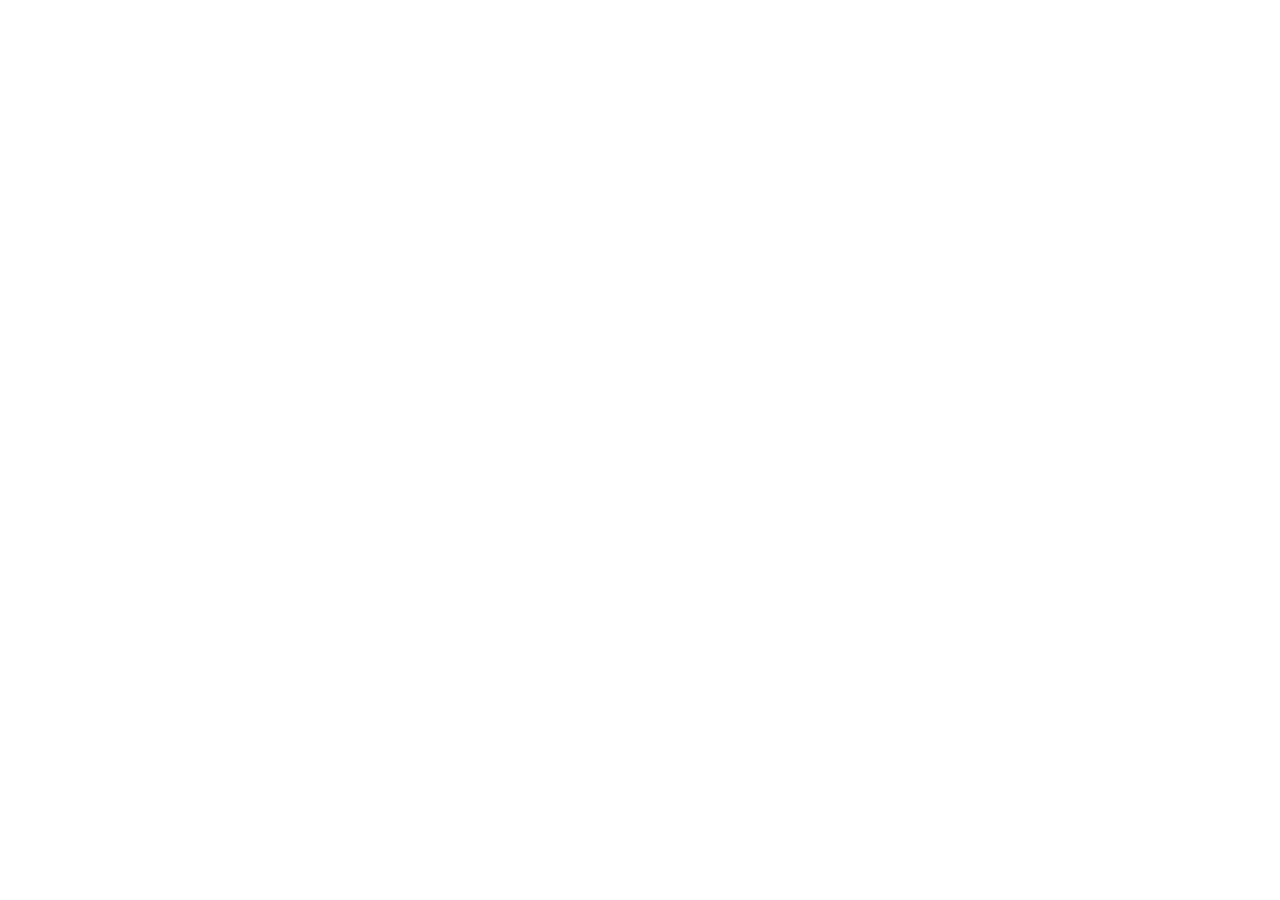
==== index.html @ 7ed28078 "kiindulasi alap" ====
<!DOCTYPE html>
<html lang="hu">
<head>
    <meta charset="UTF-8">
    <meta name="viewport" content="width=device-width, initial-scale=1.0">
    <title>Lányi Bence</title>
</head>
<body>
    
</body>
</html>
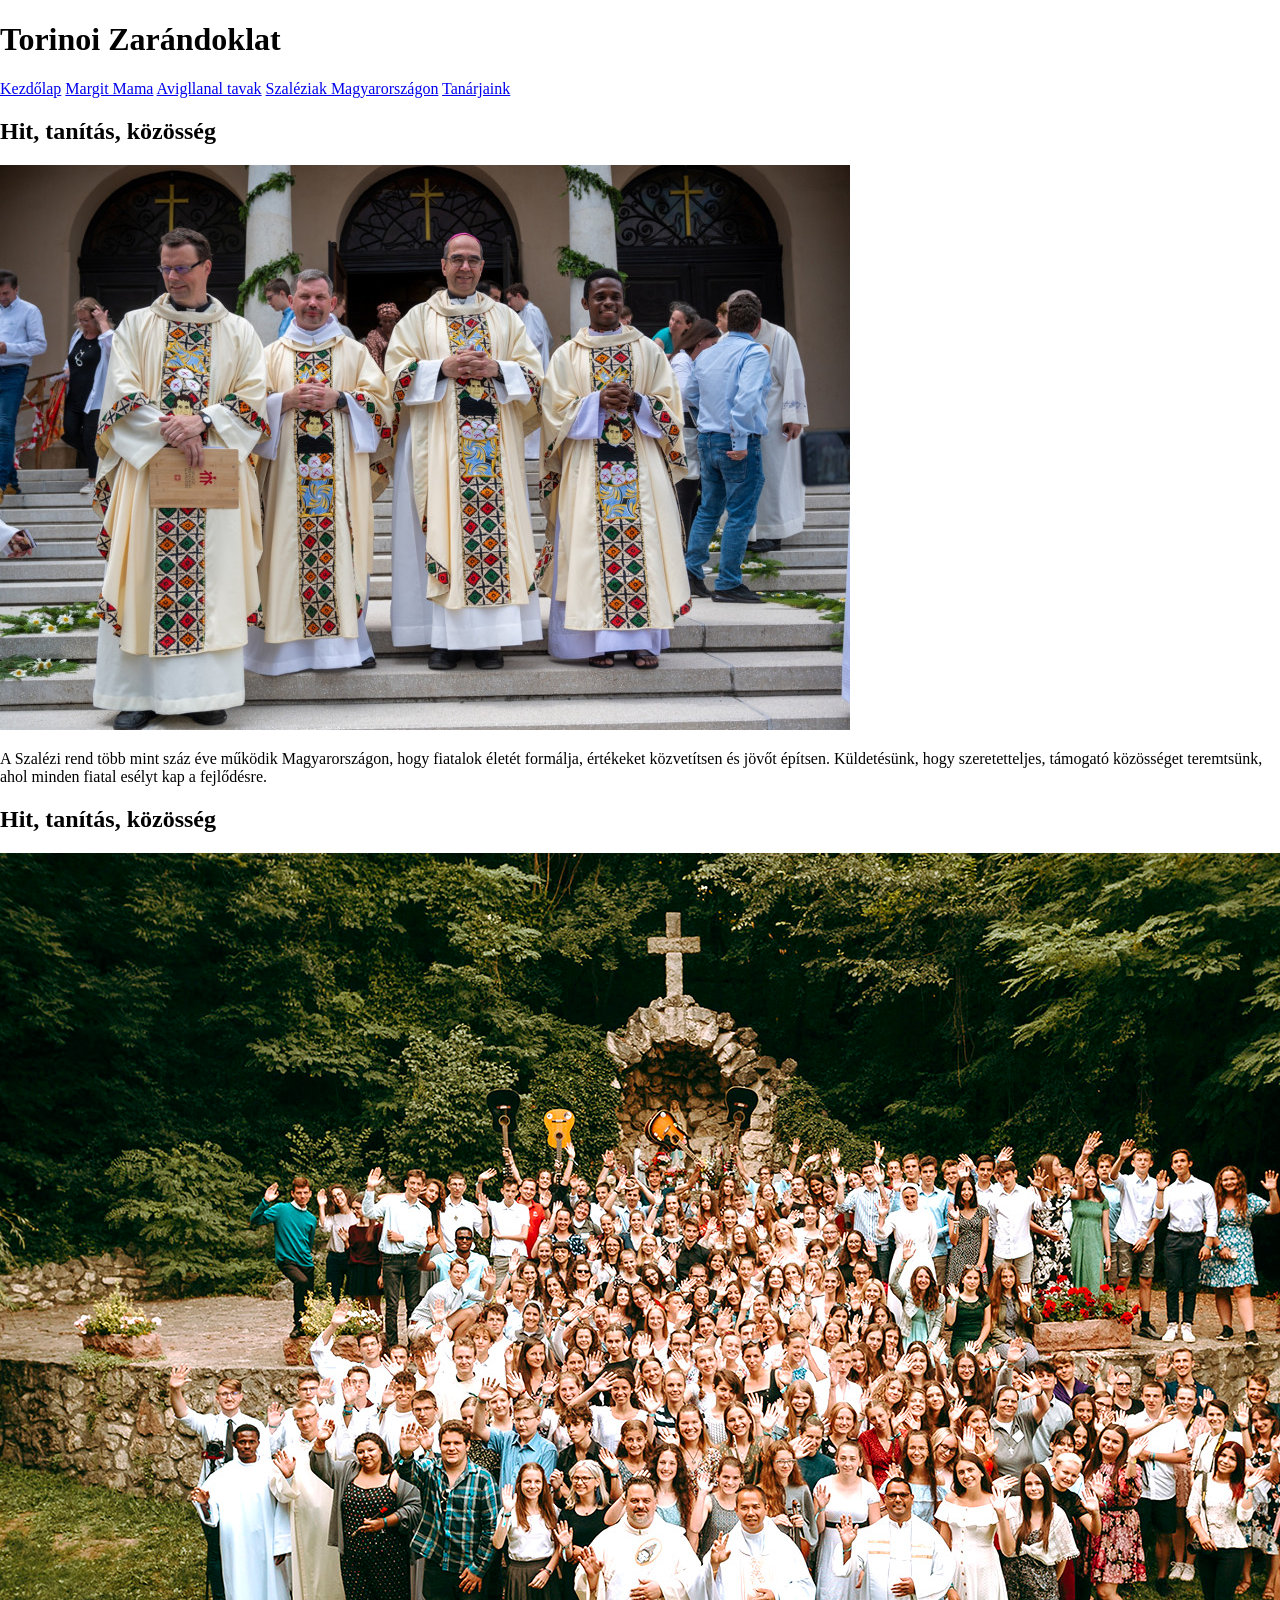
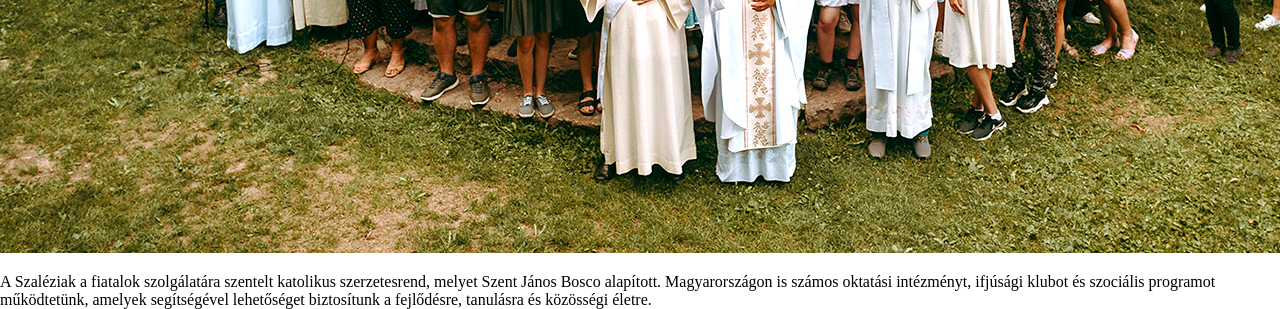
==== commit 2dab172b: "45" ====
--- a/index.html
+++ b/index.html
@@ -1,11 +1,62 @@
-<!DOCTYPE html>
+<!doctype html>
 <html lang="hu">
-<head>
-    <meta charset="UTF-8">
-    <meta name="viewport" content="width=device-width, initial-scale=1.0">
+  <head>
+    <meta charset="UTF-8" />
+    <meta name="viewport" content="width=device-width, initial-scale=1.0" />
+    <meta
+      name="description"
+      content="Zarándoklat, Tanítás, túrázás, Szaléziak, Torino"
+    />
+    <meta
+      name="keywords"
+      content="Zarándoklat, Szaléziak, Torino, Osztálykirándulás"
+    />
+    <link rel="stylesheet" href="style.css">
     <title>Lányi Bence</title>
-</head>
-<body>
-    
-</body>
-</html>+  </head>
+  <body>
+    <main>
+      <header>
+        <h1>Torinoi Zarándoklat</h1>
+      </header>
+      <div class="navbar">
+        <a href="index.html">Kezdőlap</a>
+        <a href="index.html">Margit Mama</a>
+        <a href="index.html">Avigllanal tavak</a>
+        <a href="index.html">Szaléziak Magyarországon</a>
+        <a href="index.html">Tanárjaink</a>
+      </div>
+      <article>
+        <section class="card1">
+          <div class="card-header">
+            <h2>Hit, tanítás, közösség</h2>
+          </div>
+          <div class="card-body">
+            <img src="kepek/c_szo00.jpg" alt="Papok" />
+            <p>
+              A Szalézi rend több mint száz éve működik Magyarországon, hogy
+              fiatalok életét formálja, értékeket közvetítsen és jövőt építsen.
+              Küldetésünk, hogy szeretetteljes, támogató közösséget teremtsünk,
+              ahol minden fiatal esélyt kap a fejlődésre.
+            </p>
+          </div>
+        </section>
+        <section class="card2">
+          <div class="card-header">
+            <h2>Hit, tanítás, közösség</h2>
+          </div>
+          <div class="card-body">
+            <img src="kepek/szalezi-1.jpg" alt="Szaleziak" />
+            <p>
+              A Szaléziak a fiatalok szolgálatára szentelt katolikus
+              szerzetesrend, melyet Szent János Bosco alapított. Magyarországon
+              is számos oktatási intézményt, ifjúsági klubot és szociális
+              programot működtetünk, amelyek segítségével lehetőséget
+              biztosítunk a fejlődésre, tanulásra és közösségi életre.
+            </p>
+          </div>
+        </section>
+      </article>
+    </main>
+  </body>
+</html>
--- a/style.css
+++ b/style.css
@@ -0,0 +1,8 @@
+body {
+    background-image: url('kepek/');
+    background-size: cover;    
+    background-position: center;     
+    background-repeat: no-repeat;    
+    background-attachment: fixed;    
+    height: 100vh;                   
+    margin: 0;           
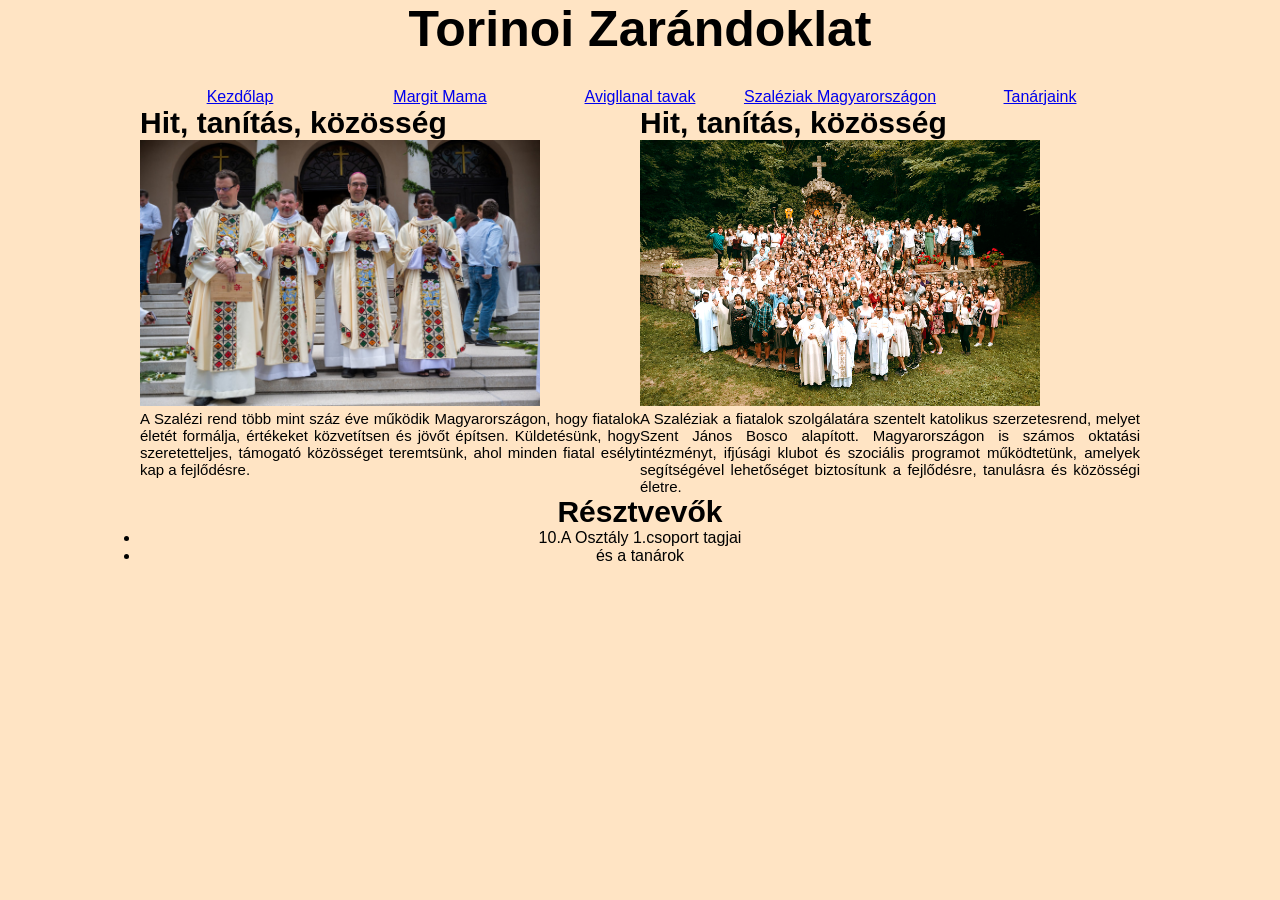
==== commit 40d336d5: "30p" ====
--- a/index.html
+++ b/index.html
@@ -26,7 +26,7 @@
         <a href="index.html">Szaléziak Magyarországon</a>
         <a href="index.html">Tanárjaink</a>
       </div>
-      <article>
+      <article class="cards">
         <section class="card1">
           <div class="card-header">
             <h2>Hit, tanítás, közösség</h2>
@@ -57,6 +57,13 @@
           </div>
         </section>
       </article>
+      <footer>
+        <h2>Résztvevők</h2>
+        <ul>
+            <li>10.A Osztály 1.csoport tagjai</li>
+            <li>és a tanárok</li>
+        </ul>
+      </footer>
     </main>
   </body>
 </html>
--- a/style.css
+++ b/style.css
@@ -1,8 +1,63 @@
+*{
+    box-sizing: border-box;
+    margin: 0;
+    padding: 0;
+    font-family: Arial, Arial, Helvetica, sans-serif, sans-serif;
+    background-color: bisque;
+    background: cover;
+}
+
 body {
-    background-image: url('kepek/');
-    background-size: cover;    
-    background-position: center;     
-    background-repeat: no-repeat;    
-    background-attachment: fixed;    
-    height: 100vh;                   
-    margin: 0;           +    max-width: 1000px;
+    margin:auto
+}
+
+h1{
+    text-align: center;
+    margin-bottom: 30px;
+    font-size: 50px;
+}
+
+h2{
+    font-size: 30px;
+
+}
+
+.cards {
+    display: grid;
+    grid-template-columns: 1fr 1fr;
+    grid-template-rows: 1fr;
+}
+    
+
+a {
+    text-align: center;
+}
+
+.navbar {
+    display: grid;
+    grid-template-columns: repeat(5, 1fr)
+}
+
+footer {
+    display: grid;
+    grid-template-columns: 1fr;
+    text-align: center;
+}
+
+ul {
+    text-align: center;
+}
+
+p {
+    font-size: 15px;
+    text-align: justify;
+}
+
+img {
+    width: 400px;
+}
+
+@media screen { 
+    
+}
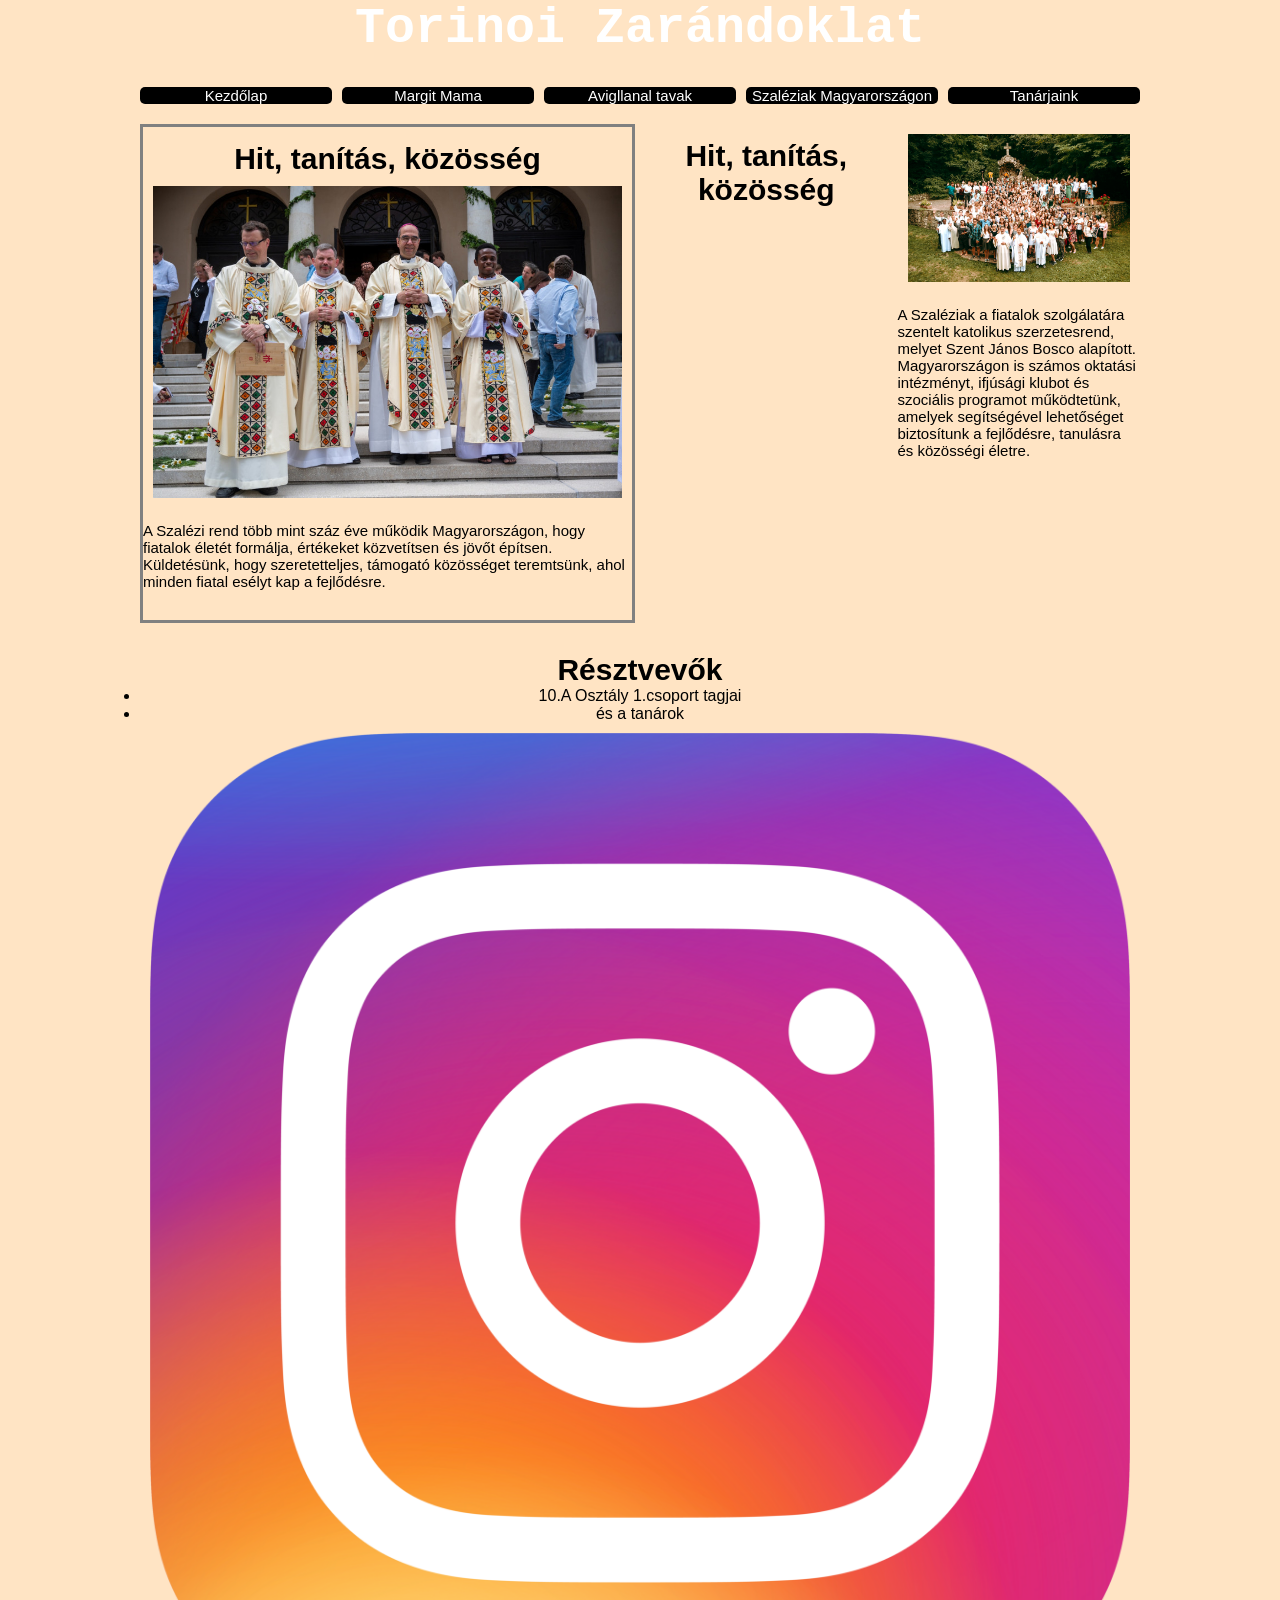
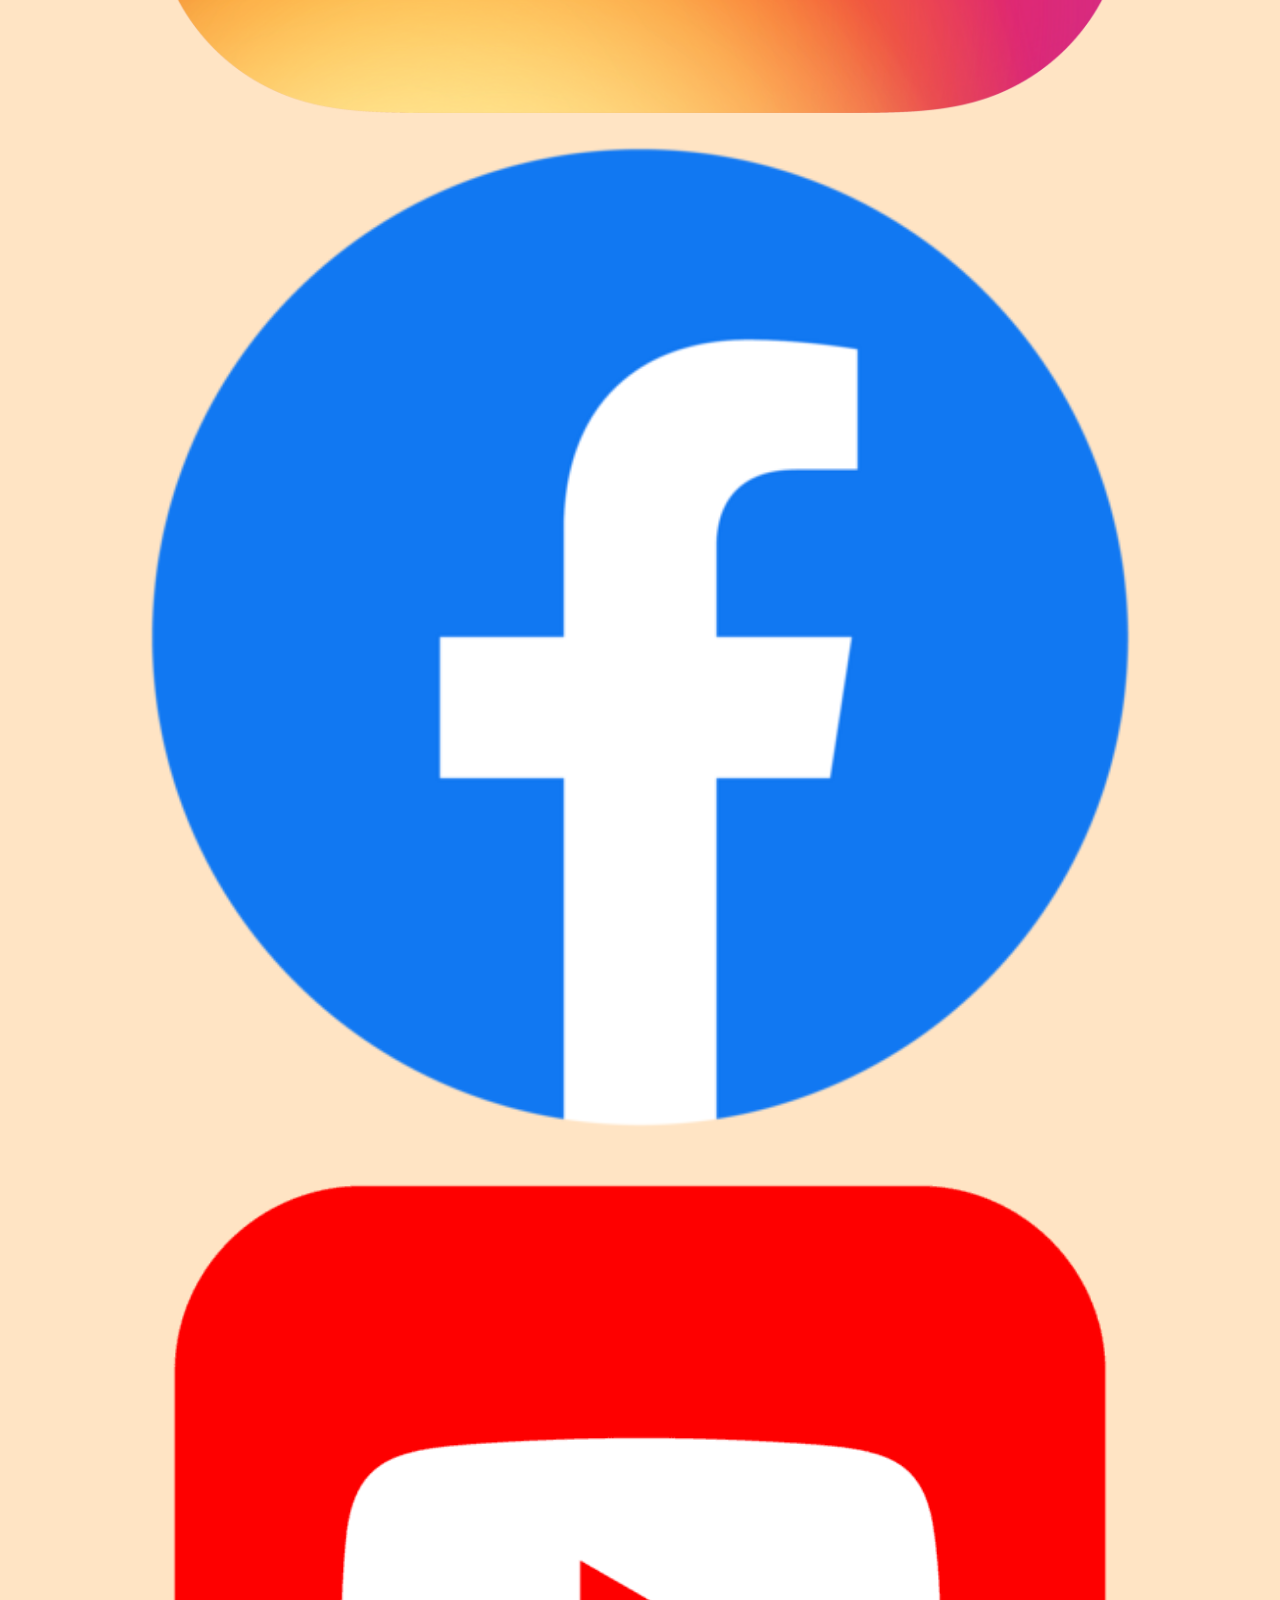
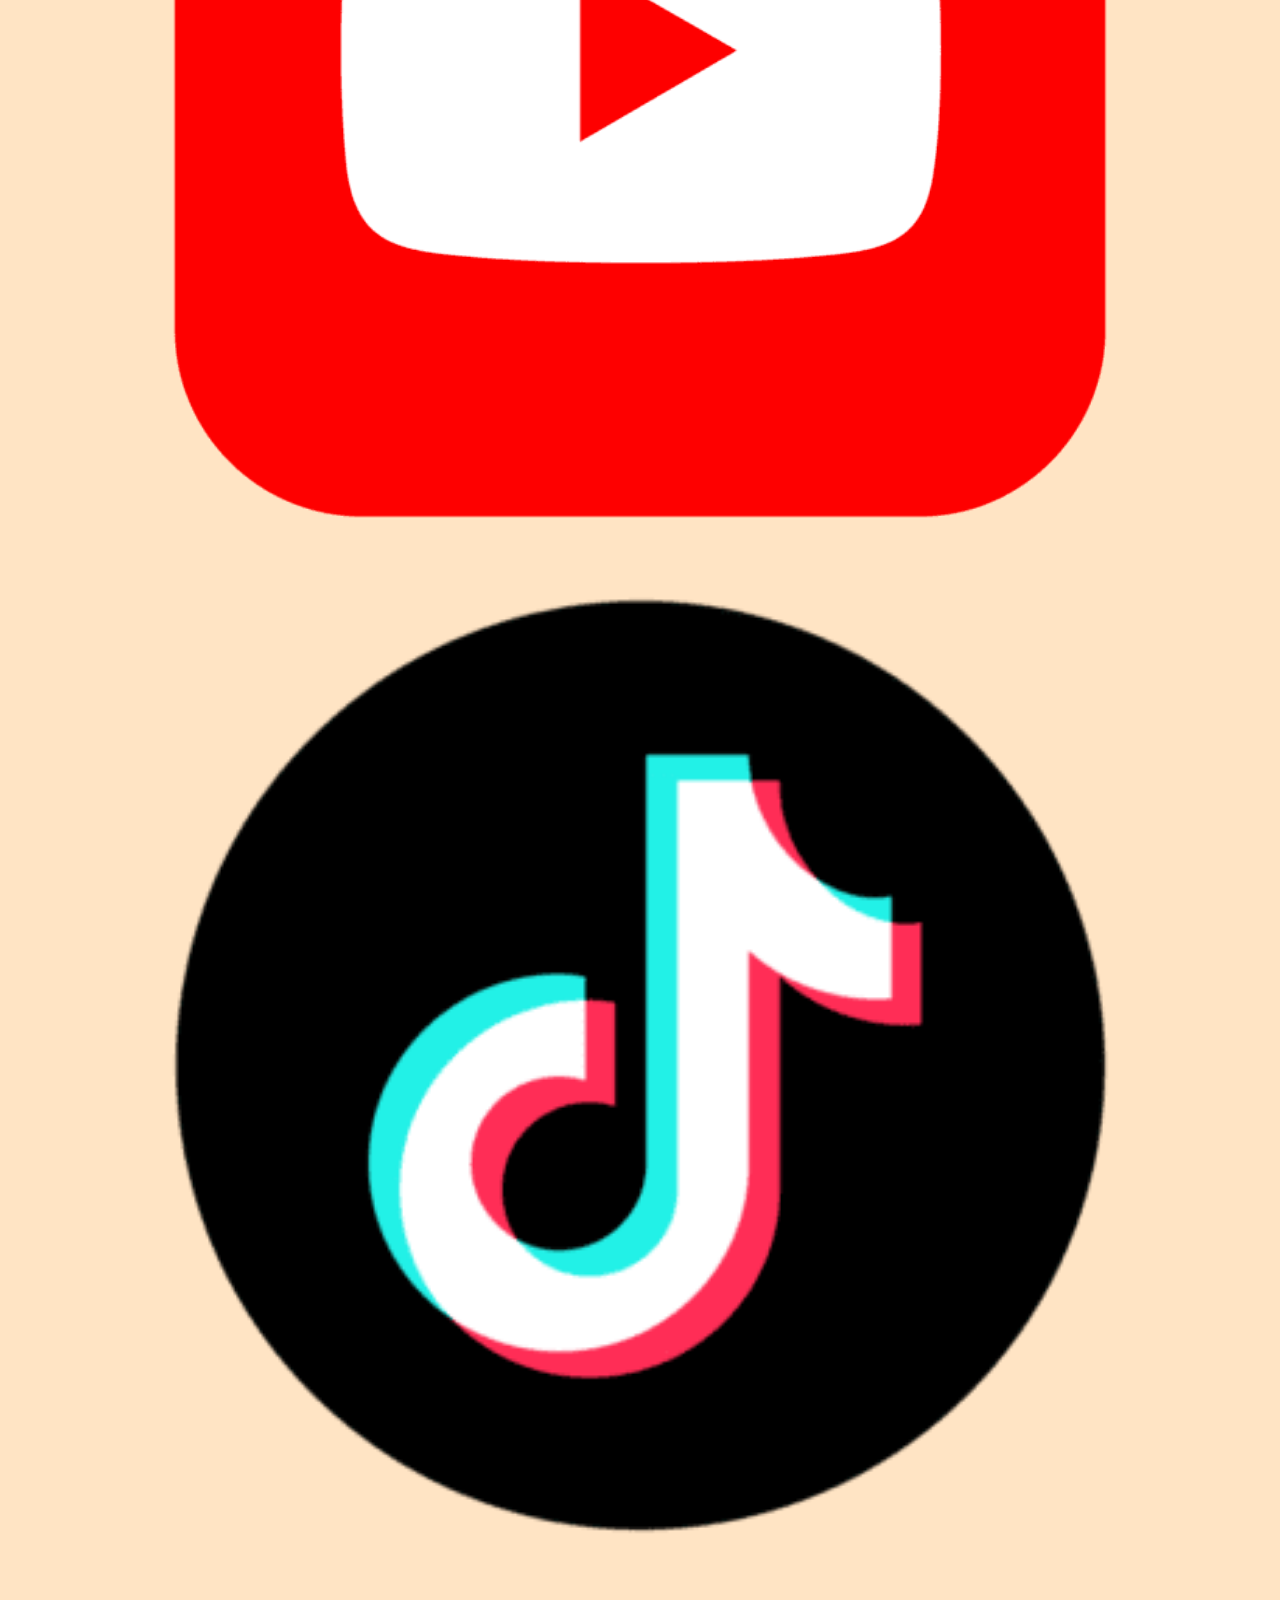
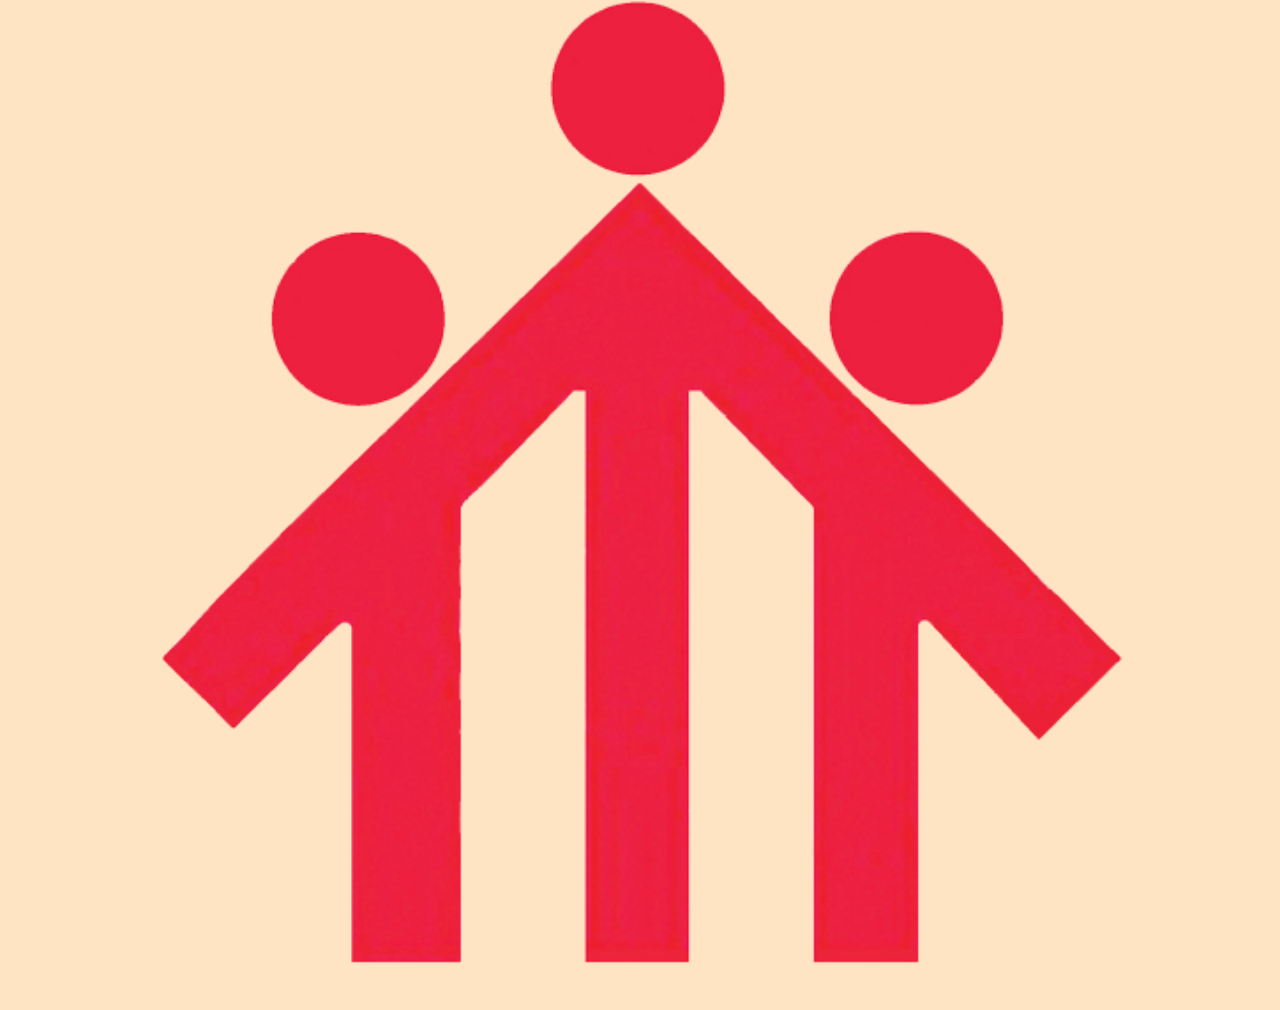
==== commit 3406dc83: "16p" ====
--- a/index.html
+++ b/index.html
@@ -63,6 +63,13 @@
             <li>10.A Osztály 1.csoport tagjai</li>
             <li>és a tanárok</li>
         </ul>
+        <div class="elerhetoseg">
+          <img src="kepek/footer/Instagram_icon.png" alt="Insta">
+          <img src="kepek/footer/Facebook_Logo_(2019).png" alt="Facebook">
+          <img src="kepek/footer/youtube-icon-free-png.png" alt="Youtube">
+          <img src="kepek/footer/tiktok-icon-free-png.png" alt="TikTok">
+          <img src="kepek/footer/main_logo.png" alt="Szalezi">
+        </div>
       </footer>
     </main>
   </body>
--- a/style.css
+++ b/style.css
@@ -16,10 +16,14 @@
     text-align: center;
     margin-bottom: 30px;
     font-size: 50px;
+    color: white;
+    font-family: monospace  
 }
 
 h2{
     font-size: 30px;
+    margin-top: 15px;
+    text-align: center;
 
 }
 
@@ -27,22 +31,50 @@
     display: grid;
     grid-template-columns: 1fr 1fr;
     grid-template-rows: 1fr;
+    gap: 10px;
+    margin-bottom: 15px ;
+    list-style: solid gray;
 }
-    
+
+.card1 {
+    border: solid gray 3px;
+}
+
+.card2 {
+    display: grid;
+    grid-template-columns: 1fr 1fr;
+    grid-template-rows: 1fr;
+    gap: 10px;
+    margin-bottom: 10px ;
+    list-style: solid gray;
+}
 
 a {
     text-align: center;
+    text-decoration: none;
+    color: white;
+    font-size: 15px;
+    border-radius: 5px;
+    border-color: black;
+    background-color: black;
+    
 }
 
+
+
 .navbar {
+    gap: 10px;
+    margin-bottom: 20px;
     display: grid;
     grid-template-columns: repeat(5, 1fr)
+
 }
 
 footer {
     display: grid;
     grid-template-columns: 1fr;
     text-align: center;
+
 }
 
 ul {
@@ -52,10 +84,16 @@
 p {
     font-size: 15px;
     text-align: justify;
+    text-align: left;
+    margin-bottom: 30px;
+    
 }
 
 img {
-    width: 400px;
+    align-content: center;
+    width: 100%;
+    margin-bottom: 10px;
+    padding: 10px;
 }
 
 @media screen { 
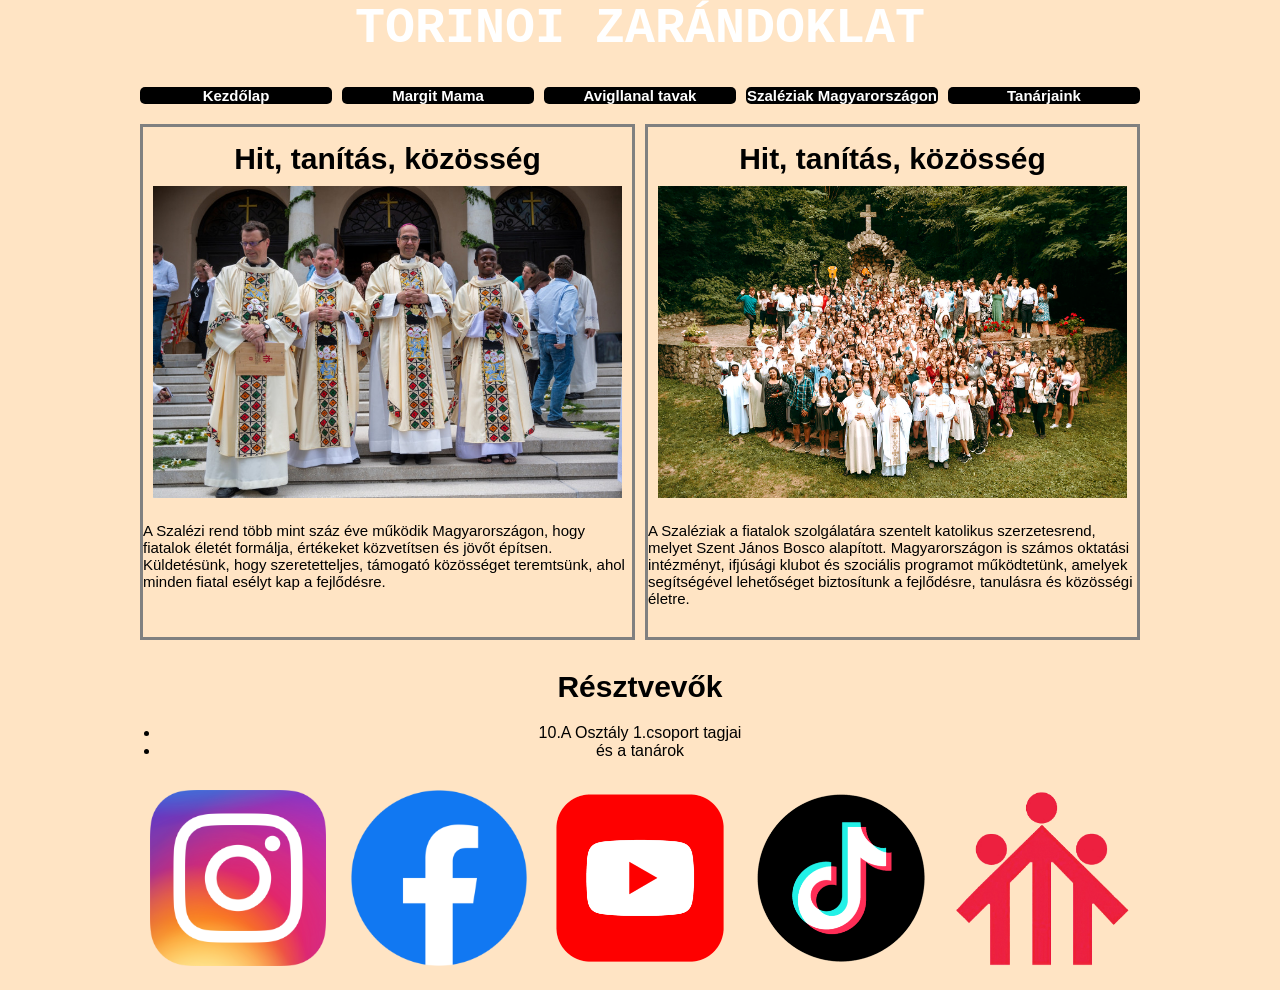
==== commit 4706e27f: "5p" ====
--- a/index.html
+++ b/index.html
@@ -17,7 +17,7 @@
   <body>
     <main>
       <header>
-        <h1>Torinoi Zarándoklat</h1>
+        <h1>TORINOI ZARÁNDOKLAT</h1>
       </header>
       <div class="navbar">
         <a href="index.html">Kezdőlap</a>
--- a/style.css
+++ b/style.css
@@ -33,7 +33,6 @@
     grid-template-rows: 1fr;
     gap: 10px;
     margin-bottom: 15px ;
-    list-style: solid gray;
 }
 
 .card1 {
@@ -41,12 +40,7 @@
 }
 
 .card2 {
-    display: grid;
-    grid-template-columns: 1fr 1fr;
-    grid-template-rows: 1fr;
-    gap: 10px;
-    margin-bottom: 10px ;
-    list-style: solid gray;
+    border: solid gray 3px;
 }
 
 a {
@@ -60,9 +54,9 @@
     
 }
 
-
-
 .navbar {
+    font-weight: bold;
+    font-size: 20px;
     gap: 10px;
     margin-bottom: 20px;
     display: grid;
@@ -77,8 +71,15 @@
 
 }
 
+.elerhetoseg {
+    gap: 5px;
+    display: grid;
+    grid-template-columns: repeat(5, 1fr);
+}
+
 ul {
     text-align: center;
+    margin: 20px;
 }
 
 p {
@@ -96,6 +97,9 @@
     padding: 10px;
 }
 
-@media screen { 
-    
-}+
+
+@media screen (max-width 600px)
+body {
+    displa
+} 
